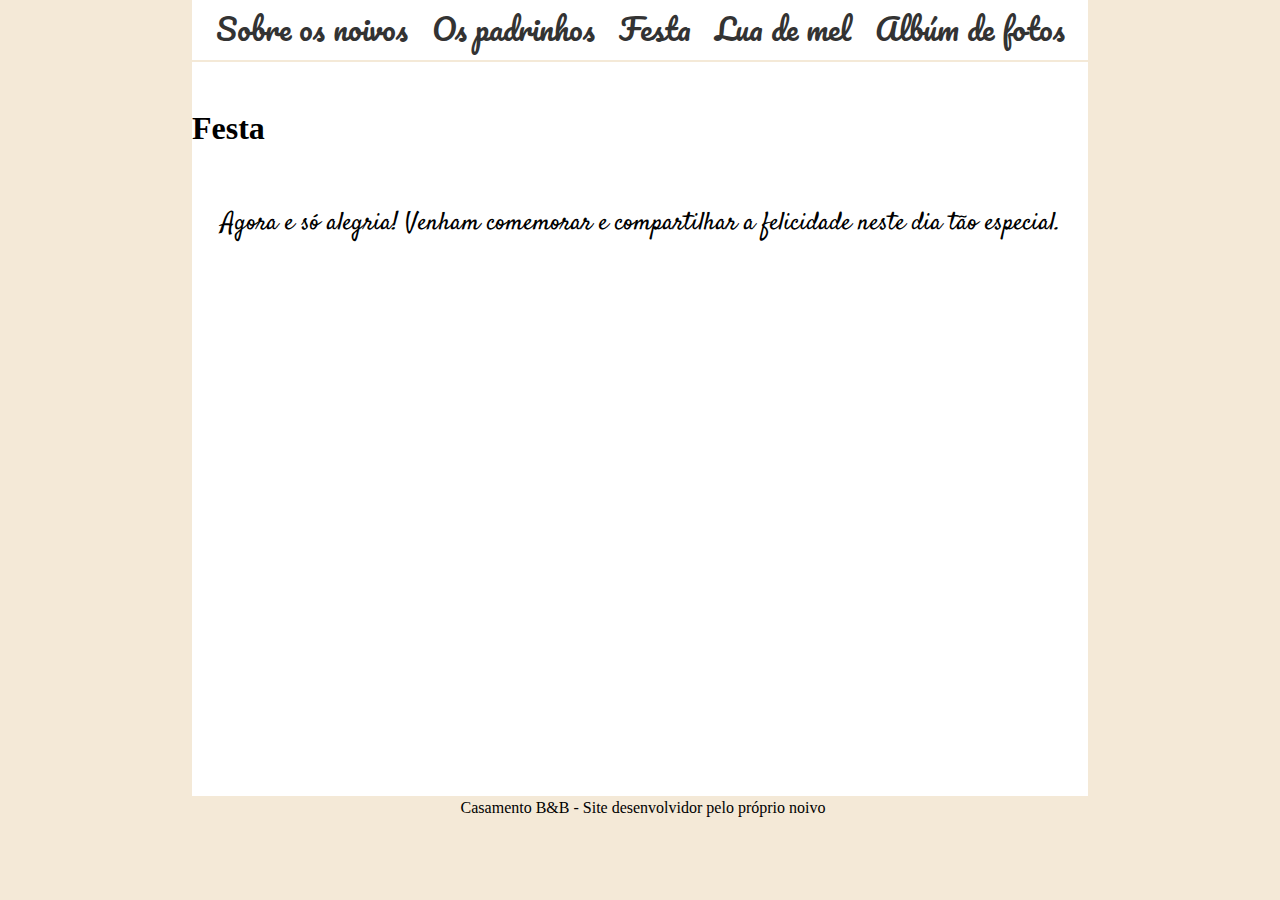
==== festa.html @ 803fb219 "Primeiro commit" ====
<!DOCTYPE html>
<html lang="en">
<head>
	<meta charset="UTF-8">
	<title>Festa</title>
	<meta charset="utf-8">
	<link rel="stylesheet" type="text/css" href="estilo.css">
	<link rel="shortcut icon" href="/favicon.ico"/>	
	<link href="https://fonts.googleapis.com/css?family=Indie+Flower|Pacifico|Poor+Story" rel="stylesheet">
	<link href="https://fonts.googleapis.com/css?family=Yanone+Kaffeesatz" rel="stylesheet">
	<link href="https://fonts.googleapis.com/css?family=Satisfy|Spirax" rel="stylesheet">

</head>
<body>
	<body style="background-color: #F4E9D7">	
	<!-- div que fica em branco - todo conteúdo aqui-->
	<div id="corpo">
		
		<!--Menu-->
		<div id="nav">
			<nav id="menu">
    			<ul>
			        <li><a href="noivos.html">Sobre os noivos </a></li>
			        <li><a href="padrinhos.html">Os padrinhos</a></li>
			        <li><a href="festa.html">Festa</a></li>
			        <li><a href="#">Lua de mel</a></li>
			        <li><a href="#">Albúm de fotos</a></li>			      
   				 </ul>
			</nav>
		</div><br><br><br><br>	

		<div id="descfesta">
			<h1>Festa</h1><br><br><br>					
			<p>Agora e só alegria! Venham comemorar e compartilhar a felicidade neste dia tão especial.<br><br><br>	
						
		
			<iframe src="https://www.google.com/maps/embed?pb=!1m18!1m12!1m3!1d7314.639820020481!2d-46.93549849999998!3d-23.556951199999997!2m3!1f0!2f0!3f0!3m2!1i1024!2i768!4f13.1!3m3!1m2!1s0x94cf06d74010b09d%3A0x275ce5f91bc86238!2sChacara+Celebridades!5e0!3m2!1spt-BR!2sbr!4v1537629737889" width="600" height="450" frameborder="0" style="border:0" allowfullscreen></iframe>	

		</div>	

		<div id="footer">
			Casamento B&B - Site desenvolvidor pelo próprio noivo
		</div>

	</div>
	
</body>
</html>
---- estilo.css ----
/* reset de margens */
* {
    margin: 0;
    padding:0;
}


/* ---- CSS DA HOME -------*/
#corpo{
	width: 70%;
	height: auto;	
	margin: 3% auto 0px auto;
	background-color: #fff;

}

#imgPrincipal{	
	margin: 0px auto 0px auto;
	padding: 3px;
	text-align: center;
    margin-bottom: 2%;
    margin-top: 4%;
	
}

#imgPrincipal img{
	max-width:100%;
	margin: 0px auto 0px auto;
    margin-top: 10%;

}

#nav{	
	margin: 0px auto 0px auto;	
	width: 70%;
	background-color: #fff;
    position: fixed;
    top: 0;
    margin-bottom: 5%;
    border-bottom: 2px solid #F4E9D7;	
}

#menu ul {
    padding:0px;
    margin:0px;
    background-color:#fff;
    list-style:none;
    text-align: center;  
}

#menu ul li { display: inline; }

#menu ul li a {
    padding: 2px 10px;
    display: inline-block;

    /* visual do link */
    background-color:#fff;
    color: #333;
    font-family: 'Pacifico', cursive;
    font-size: 30px;
    text-decoration: none;
    border-bottom:3px solid #fff;

}

#menu ul li a:hover {
    background-color:#fff;
    color: red;
    /*border-bottom:3px solid #EA0000; */
    transition: 1s;
}

#bemvindo{
	margin: 0px auto 0px auto;
	padding: 3px;
	text-align: center;
    width: 50%;
    border: 3px solid #F4E9D7;

}

#recado{
    margin: 0px auto 0px auto;
    padding: 3px;
    text-align: center;
    width: 90%;
    margin-top: 2%;
   
}

h1{
	font-family: 'Noto Sans KR', sans-serif
    color: #000;
}

p{
    font-family: 'Satisfy', cursive;
    font-size: 25px;
    text-align: justify;
    padding: 5px;   

}

#bemvindo img{
    max-width:100%;
    margin: 0px auto 0px auto;


}


#footer{
    margin: 0px auto 0px auto;
    padding: 3px;
    text-align: center;
    width: 100%;
    margin-top: 2%;
    background-color: #F4E9D7;
}


/* -------- CSS PADRINHOS --------------*/


#descpadrinhos{
    margin: 0px auto 0px auto;
    padding: 3px;
    text-align: center;
    margin-bottom: 2%;    
}

#descpadrinhos p{
    text-align: center;
}

#descpadrinhos img {
    width: 200px;
    height: 170px;
}

#descpadrinhos table {
    text-align: justify;
    padding: 10px;
    margin: 10px;
}
#descpadrinhos table img{
    width: 200px;
    height: 170px;
    padding: 5px;
}

/* ----- CSS NOIVOS -----*/

#descnoivos{
    margin: 0px auto 0px auto;
    padding: 3px;
    text-align: center;
    margin-bottom: 2%;    
}

#descnoivos p{
    text-align: center;
}

#descnoivos table{
    text-align: justify;
    padding: 10px;
    margin: 10px;
}

#descnoivos table img{
    width: 300px;
    height: 270px;
}

/* ----- CSS Festa -----*/

#desfesta{
    margin: 0px auto 0px auto;
    padding: 3px;
    text-align: center;
    margin-bottom: 2%;
    border-bottom: 1px solid #000;
}

#descfesta p {
    text-align: center;
}
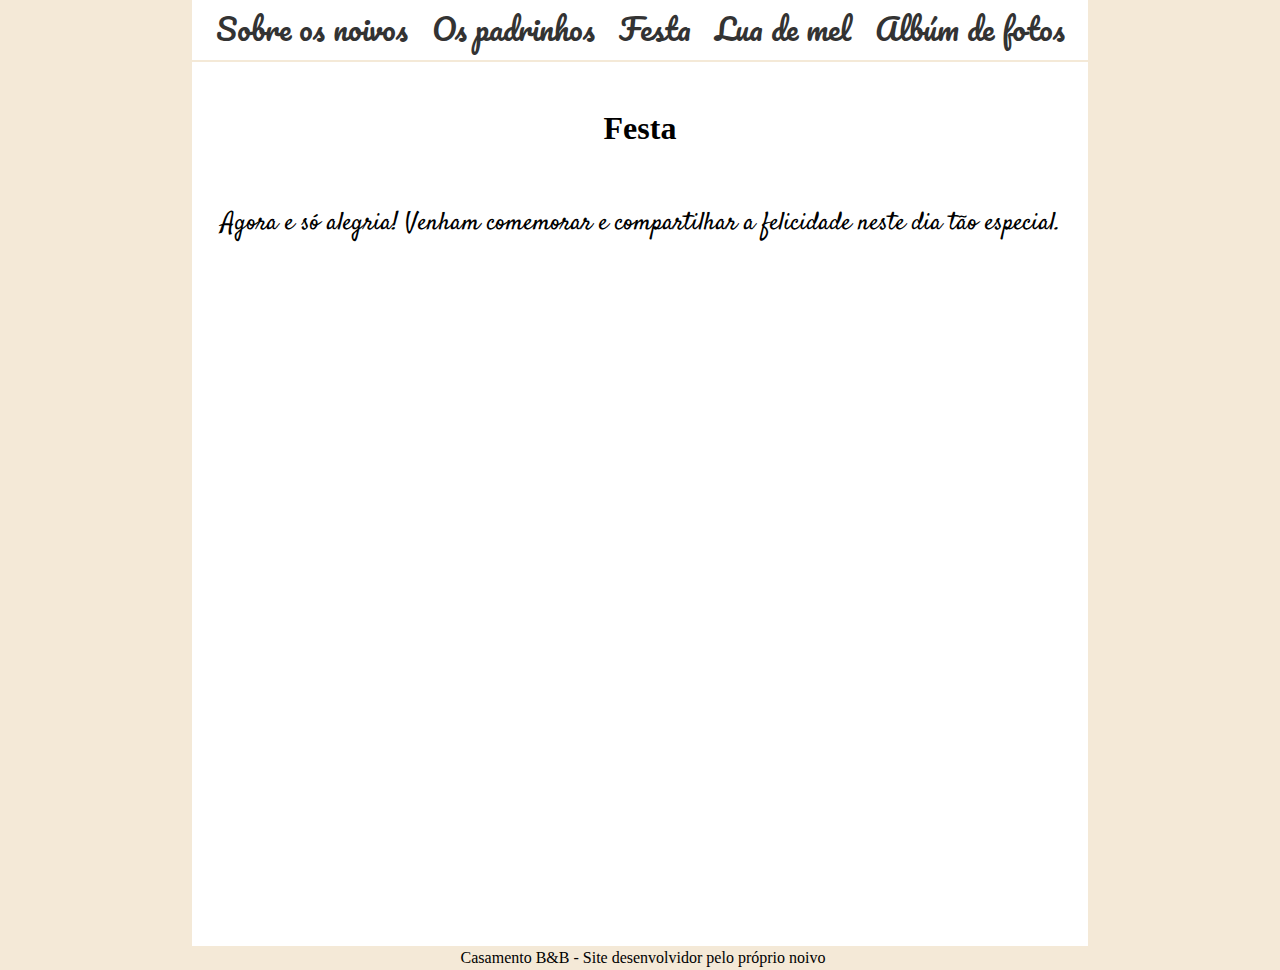
==== commit 47fcf036: "Adicionado iframe na pagina festa" ====
--- a/festa.html
+++ b/festa.html
@@ -23,7 +23,7 @@
 			        <li><a href="noivos.html">Sobre os noivos </a></li>
 			        <li><a href="padrinhos.html">Os padrinhos</a></li>
 			        <li><a href="festa.html">Festa</a></li>
-			        <li><a href="#">Lua de mel</a></li>
+			        <li><a href="luademel.html">Lua de mel</a></li>
 			        <li><a href="#">Albúm de fotos</a></li>			      
    				 </ul>
 			</nav>
@@ -34,7 +34,7 @@
 			<p>Agora e só alegria! Venham comemorar e compartilhar a felicidade neste dia tão especial.<br><br><br>	
 						
 		
-			<iframe src="https://www.google.com/maps/embed?pb=!1m18!1m12!1m3!1d7314.639820020481!2d-46.93549849999998!3d-23.556951199999997!2m3!1f0!2f0!3f0!3m2!1i1024!2i768!4f13.1!3m3!1m2!1s0x94cf06d74010b09d%3A0x275ce5f91bc86238!2sChacara+Celebridades!5e0!3m2!1spt-BR!2sbr!4v1537629737889" width="600" height="450" frameborder="0" style="border:0" allowfullscreen></iframe>	
+			<iframe src="http://www.chacaracelebridades.com.br/" width="100%" height="600" frameborder="0" style="border:0" allowfullscreen></iframe>	
 
 		</div>	
 
--- a/estilo.css
+++ b/estilo.css
@@ -188,3 +188,26 @@
     text-align: center;
 }
 
+#descfesta h1{
+    text-align: center;
+}
+
+/* ----- CSS LUA DE MEL -----*/
+
+#desclua{
+    margin: 0px auto 0px auto;
+    padding: 3px;
+    text-align: center;
+    margin-bottom: 2%;
+    border-bottom: 1px solid #000;
+}
+
+#desclua p{
+    text-align: center;
+}
+
+#desclua iframe{
+    width: 100%;
+    height: 600px;
+    border: none;
+}
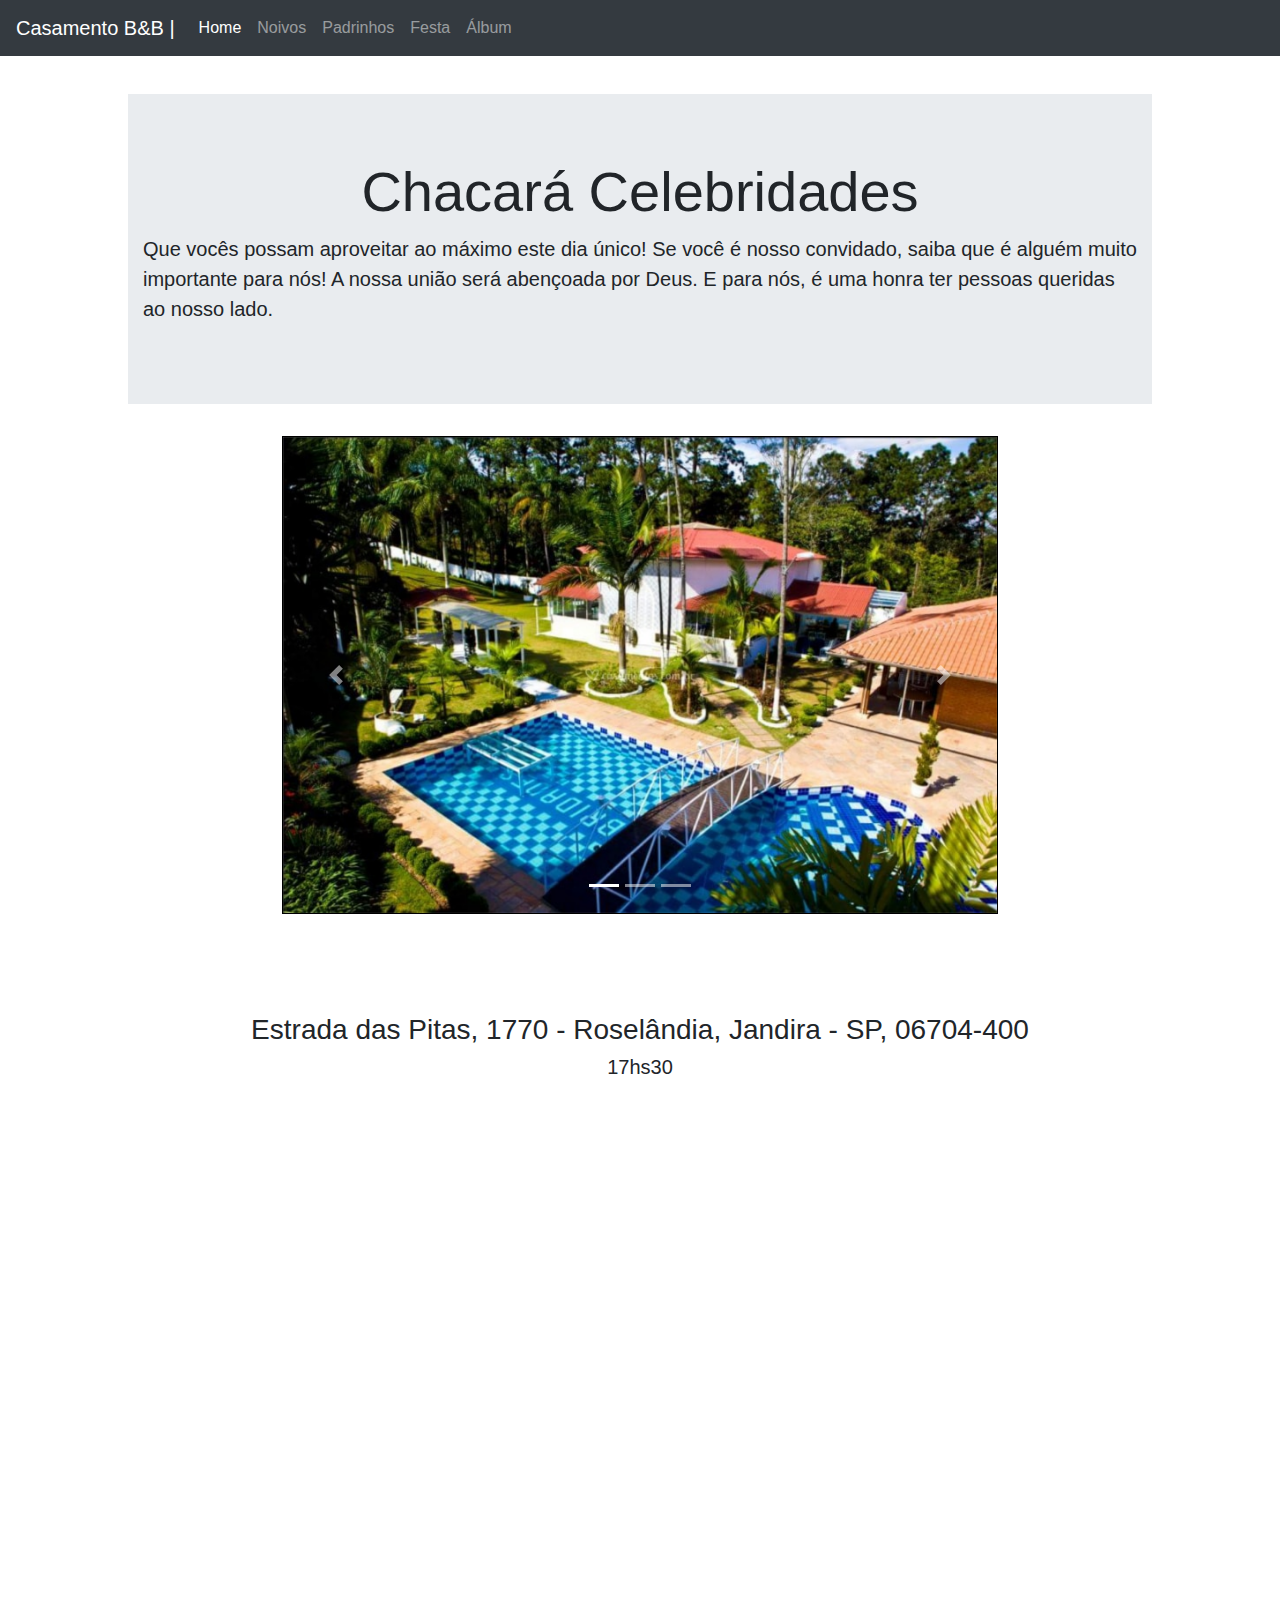
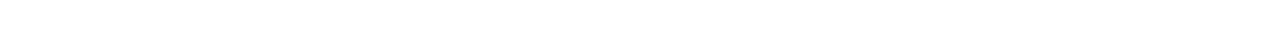
==== commit 1818ccb3: "Todos arquivos atualizados" ====
--- a/festa.html
+++ b/festa.html
@@ -1,48 +1,89 @@
 <!DOCTYPE html>
-<html lang="en">
+<html>
 <head>
-	<meta charset="UTF-8">
-	<title>Festa</title>
+	<title>Bruna e Bruno</title>
 	<meta charset="utf-8">
-	<link rel="stylesheet" type="text/css" href="estilo.css">
-	<link rel="shortcut icon" href="/favicon.ico"/>	
-	<link href="https://fonts.googleapis.com/css?family=Indie+Flower|Pacifico|Poor+Story" rel="stylesheet">
-	<link href="https://fonts.googleapis.com/css?family=Yanone+Kaffeesatz" rel="stylesheet">
-	<link href="https://fonts.googleapis.com/css?family=Satisfy|Spirax" rel="stylesheet">
-
+	<link rel="stylesheet" type="text/css" href="_css/festa.css">
+	<link rel="stylesheet" href="https://maxcdn.bootstrapcdn.com/bootstrap/4.0.0/css/bootstrap.min.css" integrity="sha384-Gn5384xqQ1aoWXA+058RXPxPg6fy4IWvTNh0E263XmFcJlSAwiGgFAW/dAiS6JXm" crossorigin="anonymous">
+	<script src="https://code.jquery.com/jquery-3.2.1.slim.min.js" integrity="sha384-KJ3o2DKtIkvYIK3UENzmM7KCkRr/rE9/Qpg6aAZGJwFDMVNA/GpGFF93hXpG5KkN" crossorigin="anonymous"></script>
+	<script src="https://cdnjs.cloudflare.com/ajax/libs/popper.js/1.12.9/umd/popper.min.js" integrity="sha384-ApNbgh9B+Y1QKtv3Rn7W3mgPxhU9K/ScQsAP7hUibX39j7fakFPskvXusvfa0b4Q" crossorigin="anonymous"></script>
+	<script src="https://maxcdn.bootstrapcdn.com/bootstrap/4.0.0/js/bootstrap.min.js" integrity="sha384-JZR6Spejh4U02d8jOt6vLEHfe/JQGiRRSQQxSfFWpi1MquVdAyjUar5+76PVCmYl" crossorigin="anonymous"></script>
 </head>
 <body>
-	<body style="background-color: #F4E9D7">	
-	<!-- div que fica em branco - todo conteúdo aqui-->
-	<div id="corpo">
-		
-		<!--Menu-->
-		<div id="nav">
-			<nav id="menu">
-    			<ul>
-			        <li><a href="noivos.html">Sobre os noivos </a></li>
-			        <li><a href="padrinhos.html">Os padrinhos</a></li>
-			        <li><a href="festa.html">Festa</a></li>
-			        <li><a href="luademel.html">Lua de mel</a></li>
-			        <li><a href="#">Albúm de fotos</a></li>			      
-   				 </ul>
-			</nav>
-		</div><br><br><br><br>	
+	<nav class="navbar navbar-expand-lg nnavbar navbar-dark bg-dark">
+		  		<a class="navbar-brand" href="#"><span>Casamento B&B |</a></span>
 
-		<div id="descfesta">
-			<h1>Festa</h1><br><br><br>					
-			<p>Agora e só alegria! Venham comemorar e compartilhar a felicidade neste dia tão especial.<br><br><br>	
-						
-		
-			<iframe src="http://www.chacaracelebridades.com.br/" width="100%" height="600" frameborder="0" style="border:0" allowfullscreen></iframe>	
+		  		<button class="navbar-toggler" type="button" data-toggle="collapse" data-target="#navbarText" aria-controls="navbarText" aria-expanded="false" aria-label="Toggle navigation">
+		    	
+		    		<span class="navbar-toggler-icon"></span>
+		  		</button>
+		  	 <div class="collapse navbar-collapse" id="navbarText">
+		    	<ul class="navbar-nav mr-auto">
+		      		<li class="nav-item active">
+		        		<a class="nav-link" href="index.html">Home <span class="sr-only">(current)</span></a>
+		      		</li>
+		      	<li class="nav-item">
+		        	<a class="nav-link" href="noivos.html">Noivos</a>
+		      	</li>
+		      	<li class="nav-item">
+		        	<a class="nav-link" href="padrinhos.html">Padrinhos</a>
+		      	</li>
+		      	<li class="nav-item">
+		       		 <a class="nav-link" href="festa.html">Festa</a>
+		     	 </li>
+		     	 <li class="nav-item">
+		       		 <a class="nav-link" href="album.html">Álbum</a>
+		     	 </li>
+		   	 </ul>
 
-		</div>	
+  		</div>
+	</nav>
+	<div class="corpo">
+			<div class="jumbotron jumbotron-fluid">
+		  <div class="container">
+		    <h1 class="display-4">Chacará Celebridades</h1>
+		    <p class="lead">Que vocês possam aproveitar ao máximo este dia único!
+			Se você é nosso convidado, saiba que é alguém muito importante para nós!
+			A nossa união será abençoada por Deus. E para nós, é uma honra ter pessoas queridas ao nosso lado.  </p>
+		  </div>  
+ 	 </div>
 
-		<div id="footer">
-			Casamento B&B - Site desenvolvidor pelo próprio noivo
+ 	 <div class="ftChacara">
+		<div id="carouselExampleIndicators" class="carousel slide" data-ride="carousel">
+		  <ol class="carousel-indicators">
+			    <li data-target="#carouselExampleIndicators" data-slide-to="0" class="active"></li>
+			    <li data-target="#carouselExampleIndicators" data-slide-to="1"></li>
+			    <li data-target="#carouselExampleIndicators" data-slide-to="2"></li>
+		  </ol>
+		  <div class="carousel-inner">
+		    <div class="carousel-item active">
+		      <img class="d-block w-100" src="_imagens/chacara01.jpg" alt="First slide">
+		    </div>
+		    <div class="carousel-item">
+		      <img class="d-block w-100" src="_imagens/chacara02.jpg" alt="Second slide">
+		    </div>
+		    <div class="carousel-item">
+		      <img class="d-block w-100" src="_imagens/chacara03.jpg" alt="Third slide">
+		    </div>
+		  </div>
+		  <a class="carousel-control-prev" href="#carouselExampleIndicators" role="button" data-slide="prev">
+		    <span class="carousel-control-prev-icon" aria-hidden="true"></span>
+		    <span class="sr-only">Previous</span>
+		  </a>
+		  <a class="carousel-control-next" href="#carouselExampleIndicators" role="button" data-slide="next">
+		    <span class="carousel-control-next-icon" aria-hidden="true"></span>
+		    <span class="sr-only">Next</span>
+		  </a>
 		</div>
+	</div><br><br>
 
+	<h3>Estrada das Pitas, 1770 - Roselândia, Jandira - SP, 06704-400</h3>
+	<h5>17hs30</h5><br><br>
+
+	<div class="map">
+		<iframe src="https://www.google.com/maps/embed?pb=!1m18!1m12!1m3!1d3657.1340527395632!2d-46.91352118502215!3d-23.563628484681686!2m3!1f0!2f0!3f0!3m2!1i1024!2i768!4f13.1!3m3!1m2!1s0x94cf06d74010b09d%3A0x275ce5f91bc86238!2sChacara+Celebridades!5e0!3m2!1spt-BR!2sbr!4v1539279145452" width="100%" height="450" frameborder="0" style="border:0" allowfullscreen></iframe>
 	</div>
-	
+ 	 <!-- FIM CORPO-->
+	</div>
 </body>
-</html>+</html>	--- a/_css/festa.css
+++ b/_css/festa.css
@@ -0,0 +1,38 @@
+/* reset de margens */
+* {
+    margin: 0;
+    padding:0;
+}
+
+.corpo{
+	width: 80%;
+	margin: 3% auto 0px auto;
+
+	
+}
+
+h1{
+	text-align: center;
+}
+
+.ftChacara{
+	width: 70%;
+	margin: 0 auto 0 auto;
+	border: 1px solid #000;
+	margin-bottom: 5%;
+}
+
+h3{
+	text-align: center;
+}
+
+h5{
+	text-align: center;
+}
+
+.map{
+	width: 70%;
+	margin: 0 auto 5% auto;
+
+
+}